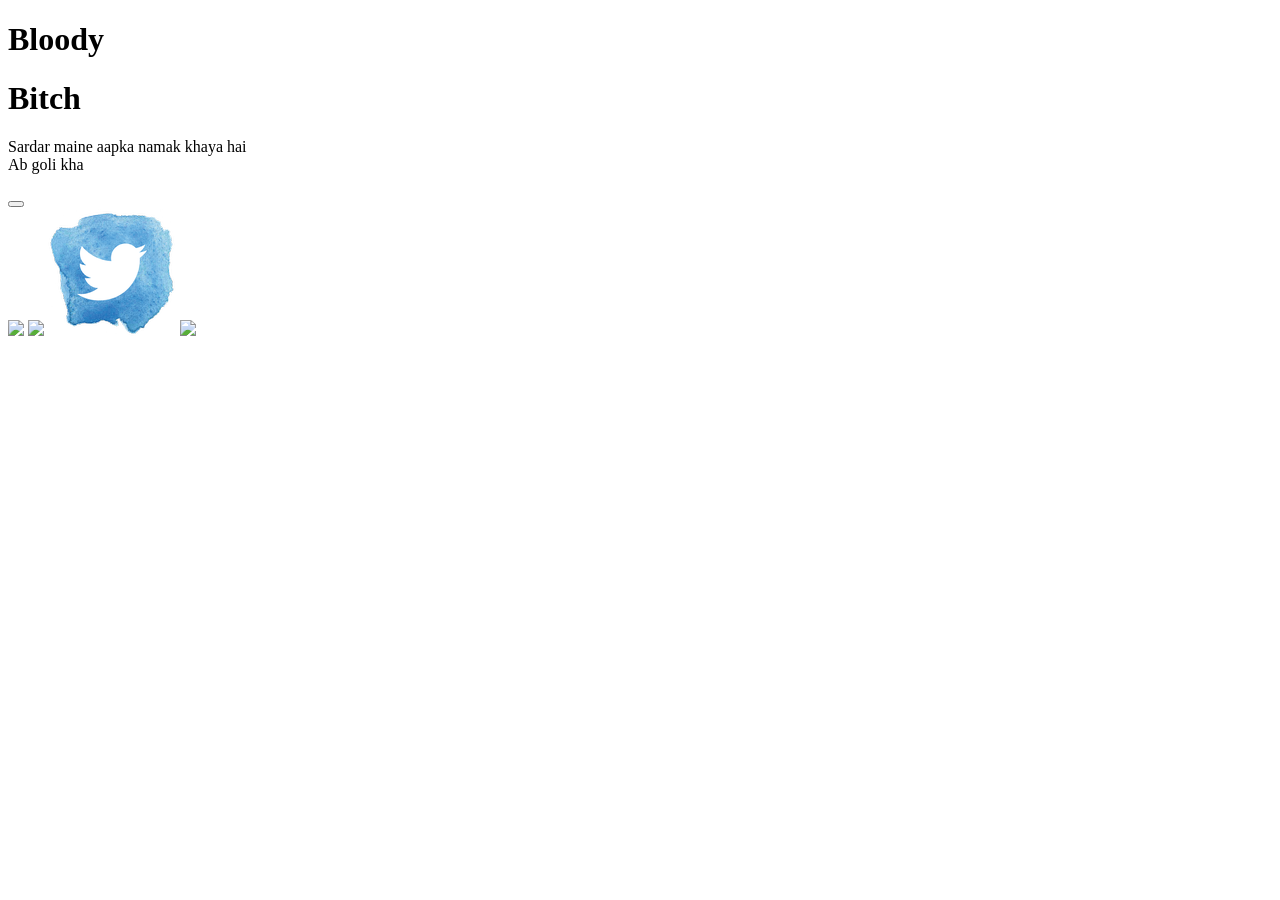
==== index.html @ 4d178712 "debug" ====
<!DOCTYPE html>
<!--[if lt IE 7]>      <html class="no-js lt-ie9 lt-ie8 lt-ie7"> <![endif]-->
<!--[if IE 7]>         <html class="no-js lt-ie9 lt-ie8"> <![endif]-->
<!--[if IE 8]>         <html class="no-js lt-ie9"> <![endif]-->
<!--[if gt IE 8]><!--> <html class="no-js"> <!--<![endif]-->
    <head>
        <meta charset="utf-8">
        <meta http-equiv="X-UA-Compatible" content="IE=edge">
        <title>Bloody Bitch</title>
        <meta name="description" content="">
        <meta name="viewport" content="width=device-width, initial-scale=1">
        <link rel="stylesheet" type="text/css" href="/BloodyBitch/styles/style.css">
        <!-- Place favicon.ico and apple-touch-icon.png in the root directory -->
    </head>
    <body>
        <!--[if lt IE 7]>
            <p class="browsehappy">You are using an <strong>outdated</strong> browser. Please <a href="http://browsehappy.com/">upgrade your browser</a> to improve your experience.</p>
        <![endif]-->

        <!-- Add your site or application content here -->
        <header class="bloodybitch">
            <h1 class="bloody">Bloody</h1>
            <h1 class="bitch">Bitch</h2>
        </header>
        
        <section class="dialogue" id="dialogue">
            <p id="dialoguetext">
                Sardar maine aapka namak khaya hai  </br>  Ab goli kha
            </p>
        </section>
        
        <button onclick="changeDialogue()"></button>

        <footer class="footersocial">
            <a href="https://github.com/p4suhag" target="_blank"><img src="/BloodyBitch/pics/github.png"></a>
            <a href="https://www.facebook.com/psuhag1" target="_blank"><img src="/BloodyBitch/pics/fb.png"></a>
            <a href="https://twitter.com/p4suhag" target="_blank"><img src="pics/twtr.png"></a>
            <a href="https://www.linkedin.com/in/p4suhag" target="_blank"><img src="/BloodyBitch/pics/linkedin.png"></a>
        </footer>






        <script src="http://ajax.googleapis.com/ajax/libs/jquery/1.10.2/jquery.min.js"></script>
        
        

        <script>
        
        var count = 0;

        function changeDialogue(){
            $.getJSON('/BloodyBitch/scripts/store.json', function(data){
            
            var noOfDialogue = data.bbstore.length;
            var randomNumber = Math.floor(Math.random() * noOfDialogue);
            var text = data.bbstore[randomNumber].name;
            document.getElementById('dialoguetext').innerHTML = text;
            count += 1;
            console.log(count);
        });
        }
        
            //var noOfDialogue = bbstore.length;

            /*function changeDialogue(){
                var randomNumber = Math.floor(Math.random() * noOfDialogue);
                var text = bbstore[randomNumber].name;
                document.getElementById('dialogue').innerHTML = text;
            }*/


        </script>

        <script>
  (function(i,s,o,g,r,a,m){i['GoogleAnalyticsObject']=r;i[r]=i[r]||function(){
  (i[r].q=i[r].q||[]).push(arguments)},i[r].l=1*new Date();a=s.createElement(o),
  m=s.getElementsByTagName(o)[0];a.async=1;a.src=g;m.parentNode.insertBefore(a,m)
  })(window,document,'script','//www.google-analytics.com/analytics.js','ga');

  ga('create', 'UA-45792210-2', 'auto');
  ga('send', 'pageview');

</script>

        
    </body>
</html>
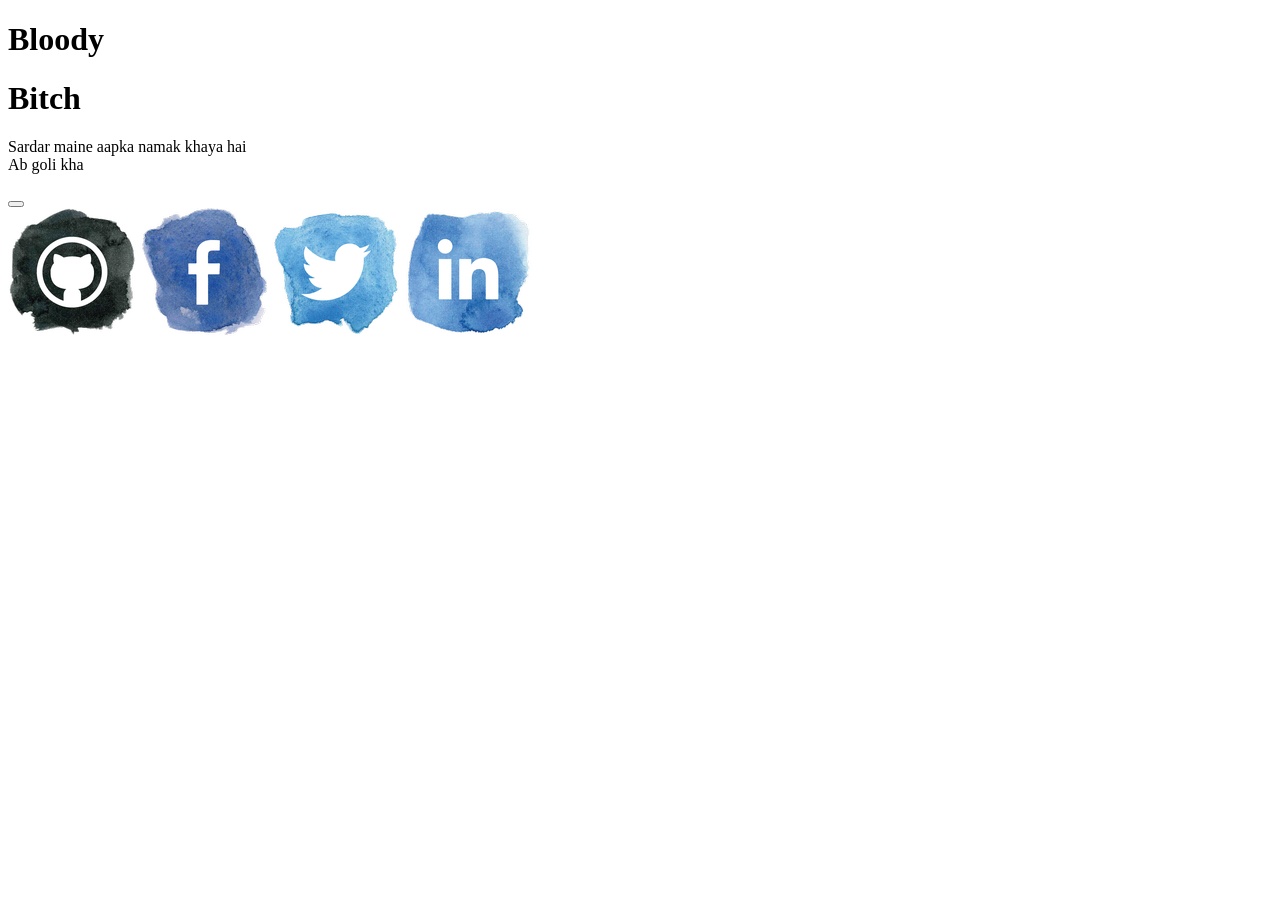
==== commit c2131323: "debug" ====
--- a/index.html
+++ b/index.html
@@ -32,10 +32,10 @@
         <button onclick="changeDialogue()"></button>
 
         <footer class="footersocial">
-            <a href="https://github.com/p4suhag" target="_blank"><img src="/BloodyBitch/pics/github.png"></a>
-            <a href="https://www.facebook.com/psuhag1" target="_blank"><img src="/BloodyBitch/pics/fb.png"></a>
+            <a href="https://github.com/p4suhag" target="_blank"><img src="pics/github.png"></a>
+            <a href="https://www.facebook.com/psuhag1" target="_blank"><img src="pics/fb.png"></a>
             <a href="https://twitter.com/p4suhag" target="_blank"><img src="pics/twtr.png"></a>
-            <a href="https://www.linkedin.com/in/p4suhag" target="_blank"><img src="/BloodyBitch/pics/linkedin.png"></a>
+            <a href="https://www.linkedin.com/in/p4suhag" target="_blank"><img src="pics/linkedin.png"></a>
         </footer>
 
 
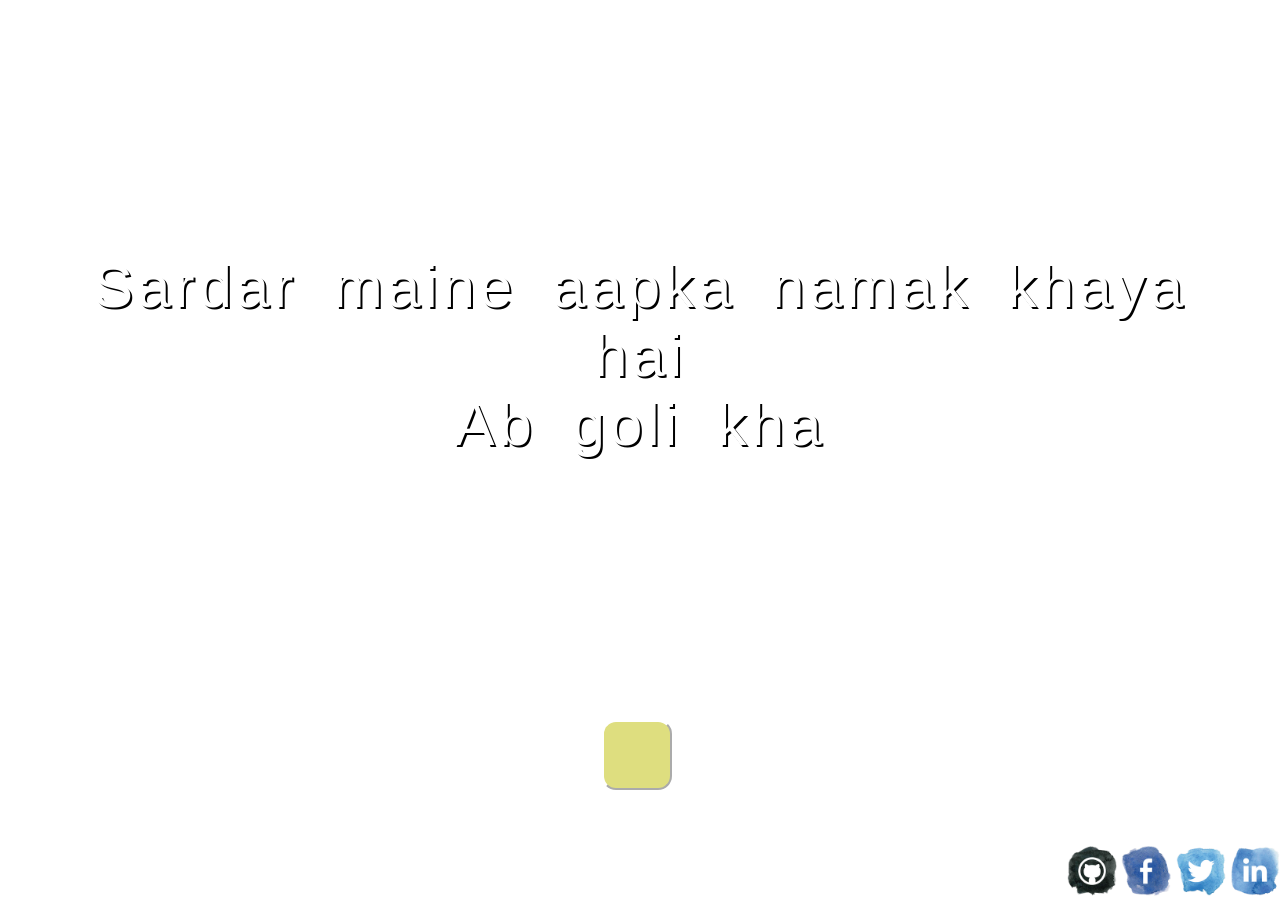
==== commit accf9805: "change script to reduse request on server" ====
--- a/index.html
+++ b/index.html
@@ -9,7 +9,7 @@
         <title>Bloody Bitch</title>
         <meta name="description" content="">
         <meta name="viewport" content="width=device-width, initial-scale=1">
-        <link rel="stylesheet" type="text/css" href="/BloodyBitch/styles/style.css">
+        <link rel="stylesheet" type="text/css" href="/styles/style.css">
         <!-- Place favicon.ico and apple-touch-icon.png in the root directory -->
     </head>
     <body>
@@ -32,10 +32,10 @@
         <button onclick="changeDialogue()"></button>
 
         <footer class="footersocial">
-            <a href="https://github.com/p4suhag" target="_blank"><img src="pics/github.png"></a>
-            <a href="https://www.facebook.com/psuhag1" target="_blank"><img src="pics/fb.png"></a>
-            <a href="https://twitter.com/p4suhag" target="_blank"><img src="pics/twtr.png"></a>
-            <a href="https://www.linkedin.com/in/p4suhag" target="_blank"><img src="pics/linkedin.png"></a>
+            <a href="https://github.com/p4suhag" target="_blank"><img src="/pics/github.png"></a>
+            <a href="https://www.facebook.com/psuhag1" target="_blank"><img src="/pics/fb.png"></a>
+            <a href="https://twitter.com/p4suhag" target="_blank"><img src="/pics/twtr.png"></a>
+            <a href="https://www.linkedin.com/in/p4suhag" target="_blank"><img src="/pics/linkedin.png"></a>
         </footer>
 
 
@@ -49,18 +49,20 @@
 
         <script>
         
-        var count = 0;
+        var storeroom = [];
+        $.getJSON('/scripts/store.json', function(data){
+            storeroom = data.bbstore;
+        })
+
+        console.log(storeroom);
 
         function changeDialogue(){
-            $.getJSON('/BloodyBitch/scripts/store.json', function(data){
             
-            var noOfDialogue = data.bbstore.length;
+            var noOfDialogue = storeroom.length;
             var randomNumber = Math.floor(Math.random() * noOfDialogue);
-            var text = data.bbstore[randomNumber].name;
+            var text = storeroom[randomNumber].name;
             document.getElementById('dialoguetext').innerHTML = text;
-            count += 1;
-            console.log(count);
-        });
+            
         }
         
             //var noOfDialogue = bbstore.length;
@@ -74,17 +76,6 @@
 
         </script>
 
-        <script>
-  (function(i,s,o,g,r,a,m){i['GoogleAnalyticsObject']=r;i[r]=i[r]||function(){
-  (i[r].q=i[r].q||[]).push(arguments)},i[r].l=1*new Date();a=s.createElement(o),
-  m=s.getElementsByTagName(o)[0];a.async=1;a.src=g;m.parentNode.insertBefore(a,m)
-  })(window,document,'script','//www.google-analytics.com/analytics.js','ga');
-
-  ga('create', 'UA-45792210-2', 'auto');
-  ga('send', 'pageview');
-
-</script>
-
         
     </body>
 </html>
--- a/styles/style.css
+++ b/styles/style.css
@@ -0,0 +1,207 @@
+html{
+	margin: 0;
+	padding: 0;
+
+}
+@font-face {
+  font-family: 'Suhag';
+  src: url('/BloodyBitch/font/GoodDog.otf'); /* IE9 Compat Modes */
+  src: url('/BloodyBitch/font/GoodDog.otf?#iefix') format('embedded-opentype'), /* IE6-IE8 */
+       url('/BloodyBitch/font/GoodDog.otff2') format('woff2'), /* Super Modern Browsers */
+       url('/BloodyBitch/font/GoodDog.otff') format('woff'), /* Pretty Modern Browsers */
+       url('/BloodyBitch/font/GoodDog.otf')  format('truetype'); /* Safari, Android, iOS */
+       
+}
+body{
+	margin: 0;
+	padding: 0;
+	height: 100%;
+	width: 100%;
+	background-image: url("/BloodyBitch/pics/wood.jpg");
+	background-size: cover;
+	font-family: "Suhag", Fallback, sans-serif;
+}
+
+.bloodybitch{
+   	color: white;
+   	position: fixed;
+   	top: 20px;
+   	left: 40px;
+   	margin: 0;
+   	letter-spacing: 4px;
+}
+.bloody{
+	margin-bottom: 10px;
+}
+.bitch{
+	position: fixed;
+	left: 45px;
+	margin: 0;
+}
+
+.dialogue{
+	position: fixed;
+	top: 28%;
+	
+	/*background-color: red;*/
+	width: 100%;
+	height: auto; 
+	color: white;
+	font-size: 60px;
+	letter-spacing: 4px;
+	margin: 0;
+	word-spacing: 15px;
+	text-align: center;
+	text-shadow: 2px 2px black;
+	
+}
+#dialoguetext{
+	margin-top: 0;
+	margin-bottom: 0;
+	margin-left: 30px;
+	margin-right: 30px;
+	padding-left: 40px;
+	padding-right: 40px;
+}
+
+
+button{
+	background-image: url("/BloodyBitch/pics/cmra2.svg");
+	background-size: cover;
+	height: 70px;
+	width: 70px;
+	position: fixed;
+	top: 80%;
+	left: 47%;
+	background-color: rgba(190,190,0,0.5);
+	border-radius: 20%;
+	border-color: white;
+}  
+button:focus{
+	outline: 0 !important;	
+}      
+ 
+.footersocial{
+	position: fixed;
+	bottom: 0;
+	right: 0;
+
+} 
+img{
+	height: 50px;
+	width: 50px;
+
+}
+
+/* Media Query Code Below this Line */
+
+@media screen and (max-width: 1100px) {
+	button{
+		top: 88%;
+	}
+}
+@media screen and (max-width: 800px) {
+	
+	button{
+		top: 87%;
+		height: 57px;
+		width: 57px;
+	}
+
+}
+@media screen and (max-width: 730px) {
+	button{
+		top: 90%;
+		left: 43%;
+		
+	}
+
+	.dialogue{
+		top: 25%;
+	}
+}
+@media screen and (max-width: 680px) {
+	button{
+		left: 10%;
+		height: 55px;
+		width: 55px;
+	}
+
+}
+
+@media screen and (max-width: 650px) {
+	button{
+		left: 10%;
+		height: 55px;
+		width: 55px;
+	}
+	.dialogue{
+		font-size: 50px;
+	}
+}
+
+@media screen and (max-width: 380px){
+	.dialogue{
+		font-size: 30px;
+	}
+	#dialoguetext{
+		
+		margin-left: 5px;
+		margin-right: 5px;
+		padding-left: 5px;
+		padding-right: 5px;
+	}
+}
+
+@media screen and (max-width: 500px) {
+	button{
+		height: 50px;
+		width: 50px;
+		top: 90%;
+		left: 2%;	
+	}
+	.dialogue{
+		font-size: 45px;
+	}
+
+	.bloodybitch{
+   	    
+   	    top: 5px;
+   	    left: 40px;
+   	    margin-top: 0;
+	}
+	img{
+		height: 35px;
+		width: 35px;
+	}
+}
+
+@media screen and (max-height: 700px) and (min-width: 950px) {
+	.dialogue{
+		font-size: 55px;
+	}
+}
+@media screen and (max-height: 630px) and (min-width: 950px) {
+	button{
+		height: 60px;
+		width: 60px;
+		top: 88%;
+	}
+}
+@media screen and (max-height: 500px) and (min-width: 950px){
+	button{
+		height: 50px;
+		width: 50px;
+		top: 88%;
+		left: 5%;
+	}
+}
+
+
+
+
+
+
+
+
+
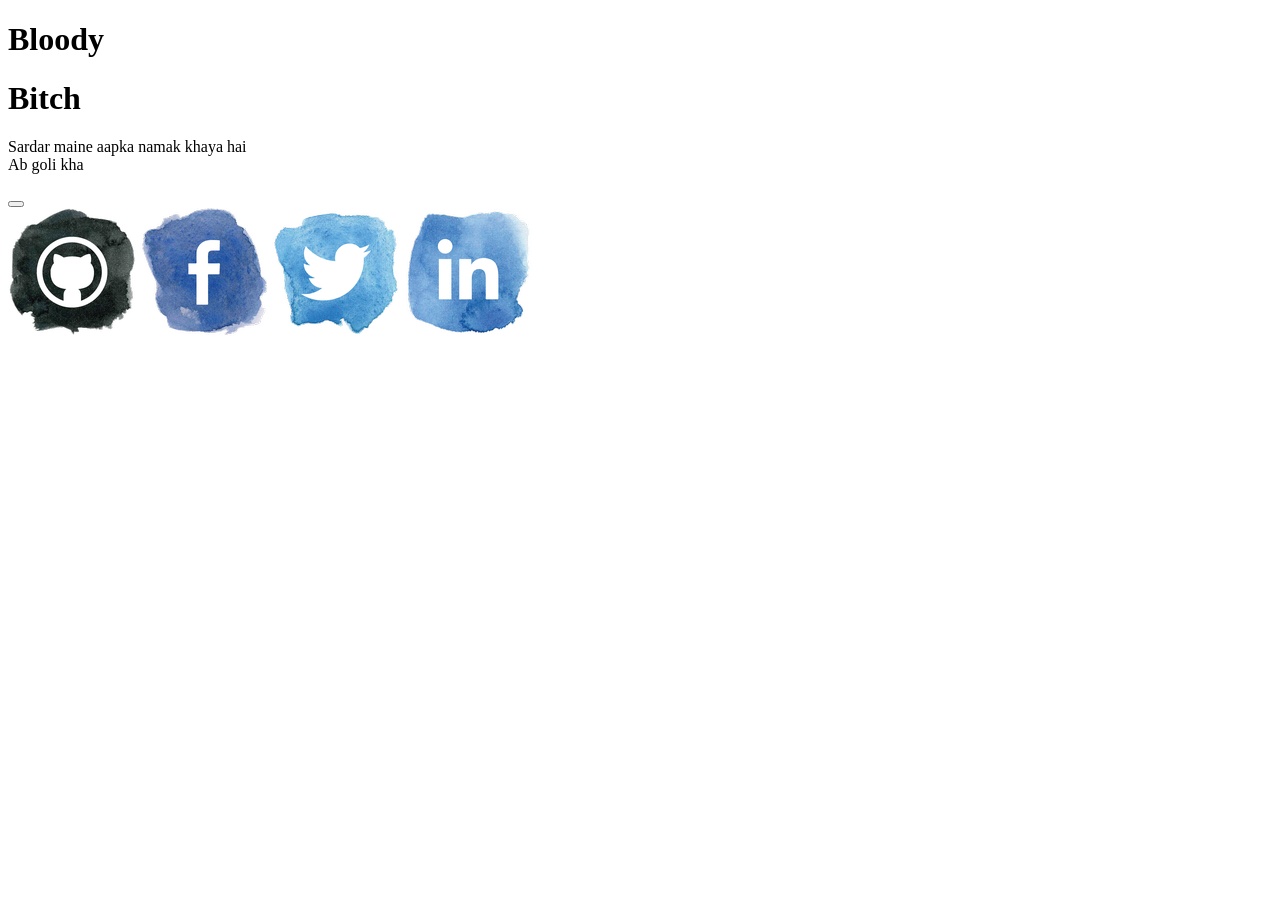
==== commit 1b91f8a0: "modify script and reduse request on server" ====
--- a/index.html
+++ b/index.html
@@ -9,7 +9,7 @@
         <title>Bloody Bitch</title>
         <meta name="description" content="">
         <meta name="viewport" content="width=device-width, initial-scale=1">
-        <link rel="stylesheet" type="text/css" href="/styles/style.css">
+        <link rel="stylesheet" type="text/css" href="/BloodyBitch/styles/style.css">
         <!-- Place favicon.ico and apple-touch-icon.png in the root directory -->
     </head>
     <body>
@@ -32,21 +32,15 @@
         <button onclick="changeDialogue()"></button>
 
         <footer class="footersocial">
-            <a href="https://github.com/p4suhag" target="_blank"><img src="/pics/github.png"></a>
-            <a href="https://www.facebook.com/psuhag1" target="_blank"><img src="/pics/fb.png"></a>
-            <a href="https://twitter.com/p4suhag" target="_blank"><img src="/pics/twtr.png"></a>
-            <a href="https://www.linkedin.com/in/p4suhag" target="_blank"><img src="/pics/linkedin.png"></a>
+            <a href="https://github.com/p4suhag" target="_blank"><img src="pics/github.png"></a>
+            <a href="https://www.facebook.com/psuhag1" target="_blank"><img src="pics/fb.png"></a>
+            <a href="https://twitter.com/p4suhag" target="_blank"><img src="pics/twtr.png"></a>
+            <a href="https://www.linkedin.com/in/p4suhag" target="_blank"><img src="pics/linkedin.png"></a>
         </footer>
-
-
-
-
 
 
         <script src="http://ajax.googleapis.com/ajax/libs/jquery/1.10.2/jquery.min.js"></script>
         
-        
-
         <script>
         
         var storeroom = [];
@@ -64,17 +58,18 @@
             document.getElementById('dialoguetext').innerHTML = text;
             
         }
-        
-            //var noOfDialogue = bbstore.length;
+        </script>
 
-            /*function changeDialogue(){
-                var randomNumber = Math.floor(Math.random() * noOfDialogue);
-                var text = bbstore[randomNumber].name;
-                document.getElementById('dialogue').innerHTML = text;
-            }*/
+        <script>
+  (function(i,s,o,g,r,a,m){i['GoogleAnalyticsObject']=r;i[r]=i[r]||function(){
+  (i[r].q=i[r].q||[]).push(arguments)},i[r].l=1*new Date();a=s.createElement(o),
+  m=s.getElementsByTagName(o)[0];a.async=1;a.src=g;m.parentNode.insertBefore(a,m)
+  })(window,document,'script','//www.google-analytics.com/analytics.js','ga');
 
+  ga('create', 'UA-45792210-2', 'auto');
+  ga('send', 'pageview');
 
-        </script>
+</script>
 
         
     </body>
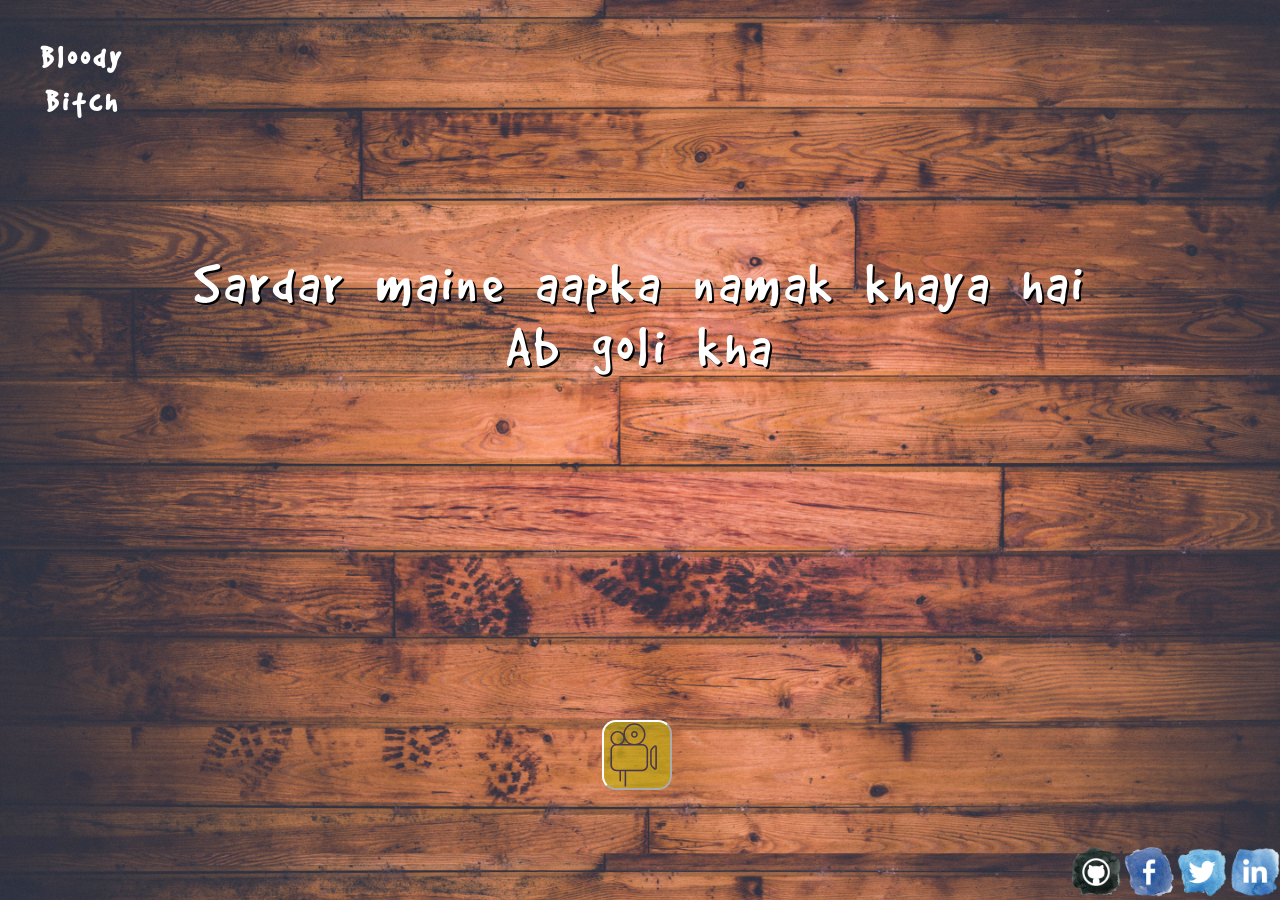
==== commit 697619c0: "debug" ====
--- a/index.html
+++ b/index.html
@@ -9,7 +9,7 @@
         <title>Bloody Bitch</title>
         <meta name="description" content="">
         <meta name="viewport" content="width=device-width, initial-scale=1">
-        <link rel="stylesheet" type="text/css" href="/BloodyBitch/styles/style.css">
+        <link rel="stylesheet" type="text/css" href="../styles/style.css">
         <!-- Place favicon.ico and apple-touch-icon.png in the root directory -->
     </head>
     <body>
@@ -44,7 +44,7 @@
         <script>
         
         var storeroom = [];
-        $.getJSON('/scripts/store.json', function(data){
+        $.getJSON('../scripts/store.json', function(data){
             storeroom = data.bbstore;
         })
 
--- a/styles/style.css
+++ b/styles/style.css
@@ -0,0 +1,207 @@
+html{
+	margin: 0;
+	padding: 0;
+
+}
+@font-face {
+  font-family: 'Suhag';
+  src: url('../font/GoodDog.otf'); /* IE9 Compat Modes */
+  src: url('../font/GoodDog.otf?#iefix') format('embedded-opentype'), /* IE6-IE8 */
+       url('../font/GoodDog.otff2') format('woff2'), /* Super Modern Browsers */
+       url('../font/GoodDog.otff') format('woff'), /* Pretty Modern Browsers */
+       url('../font/GoodDog.otf')  format('truetype'); /* Safari, Android, iOS */
+       
+}
+body{
+	margin: 0;
+	padding: 0;
+	height: 100%;
+	width: 100%;
+	background-image: url("../pics/wood.jpg");
+	background-size: cover;
+	font-family: "Suhag", Fallback, sans-serif;
+}
+
+.bloodybitch{
+   	color: white;
+   	position: fixed;
+   	top: 20px;
+   	left: 40px;
+   	margin: 0;
+   	letter-spacing: 4px;
+}
+.bloody{
+	margin-bottom: 10px;
+}
+.bitch{
+	position: fixed;
+	left: 45px;
+	margin: 0;
+}
+
+.dialogue{
+	position: fixed;
+	top: 28%;
+	
+	/*background-color: red;*/
+	width: 100%;
+	height: auto; 
+	color: white;
+	font-size: 60px;
+	letter-spacing: 4px;
+	margin: 0;
+	word-spacing: 15px;
+	text-align: center;
+	text-shadow: 2px 2px black;
+	
+}
+#dialoguetext{
+	margin-top: 0;
+	margin-bottom: 0;
+	margin-left: 30px;
+	margin-right: 30px;
+	padding-left: 40px;
+	padding-right: 40px;
+}
+
+
+button{
+	background-image: url("../pics/cmra2.svg");
+	background-size: cover;
+	height: 70px;
+	width: 70px;
+	position: fixed;
+	top: 80%;
+	left: 47%;
+	background-color: rgba(190,190,0,0.5);
+	border-radius: 20%;
+	border-color: white;
+}  
+button:focus{
+	outline: 0 !important;	
+}      
+ 
+.footersocial{
+	position: fixed;
+	bottom: 0;
+	right: 0;
+
+} 
+img{
+	height: 50px;
+	width: 50px;
+
+}
+
+/* Media Query Code Below this Line */
+
+@media screen and (max-width: 1100px) {
+	button{
+		top: 88%;
+	}
+}
+@media screen and (max-width: 800px) {
+	
+	button{
+		top: 87%;
+		height: 57px;
+		width: 57px;
+	}
+
+}
+@media screen and (max-width: 730px) {
+	button{
+		top: 90%;
+		left: 43%;
+		
+	}
+
+	.dialogue{
+		top: 25%;
+	}
+}
+@media screen and (max-width: 680px) {
+	button{
+		left: 10%;
+		height: 55px;
+		width: 55px;
+	}
+
+}
+
+@media screen and (max-width: 650px) {
+	button{
+		left: 10%;
+		height: 55px;
+		width: 55px;
+	}
+	.dialogue{
+		font-size: 50px;
+	}
+}
+
+@media screen and (max-width: 380px){
+	.dialogue{
+		font-size: 30px;
+	}
+	#dialoguetext{
+		
+		margin-left: 5px;
+		margin-right: 5px;
+		padding-left: 5px;
+		padding-right: 5px;
+	}
+}
+
+@media screen and (max-width: 500px) {
+	button{
+		height: 50px;
+		width: 50px;
+		top: 90%;
+		left: 2%;	
+	}
+	.dialogue{
+		font-size: 45px;
+	}
+
+	.bloodybitch{
+   	    
+   	    top: 5px;
+   	    left: 40px;
+   	    margin-top: 0;
+	}
+	img{
+		height: 35px;
+		width: 35px;
+	}
+}
+
+@media screen and (max-height: 700px) and (min-width: 950px) {
+	.dialogue{
+		font-size: 55px;
+	}
+}
+@media screen and (max-height: 630px) and (min-width: 950px) {
+	button{
+		height: 60px;
+		width: 60px;
+		top: 88%;
+	}
+}
+@media screen and (max-height: 500px) and (min-width: 950px){
+	button{
+		height: 50px;
+		width: 50px;
+		top: 88%;
+		left: 5%;
+	}
+}
+
+
+
+
+
+
+
+
+
